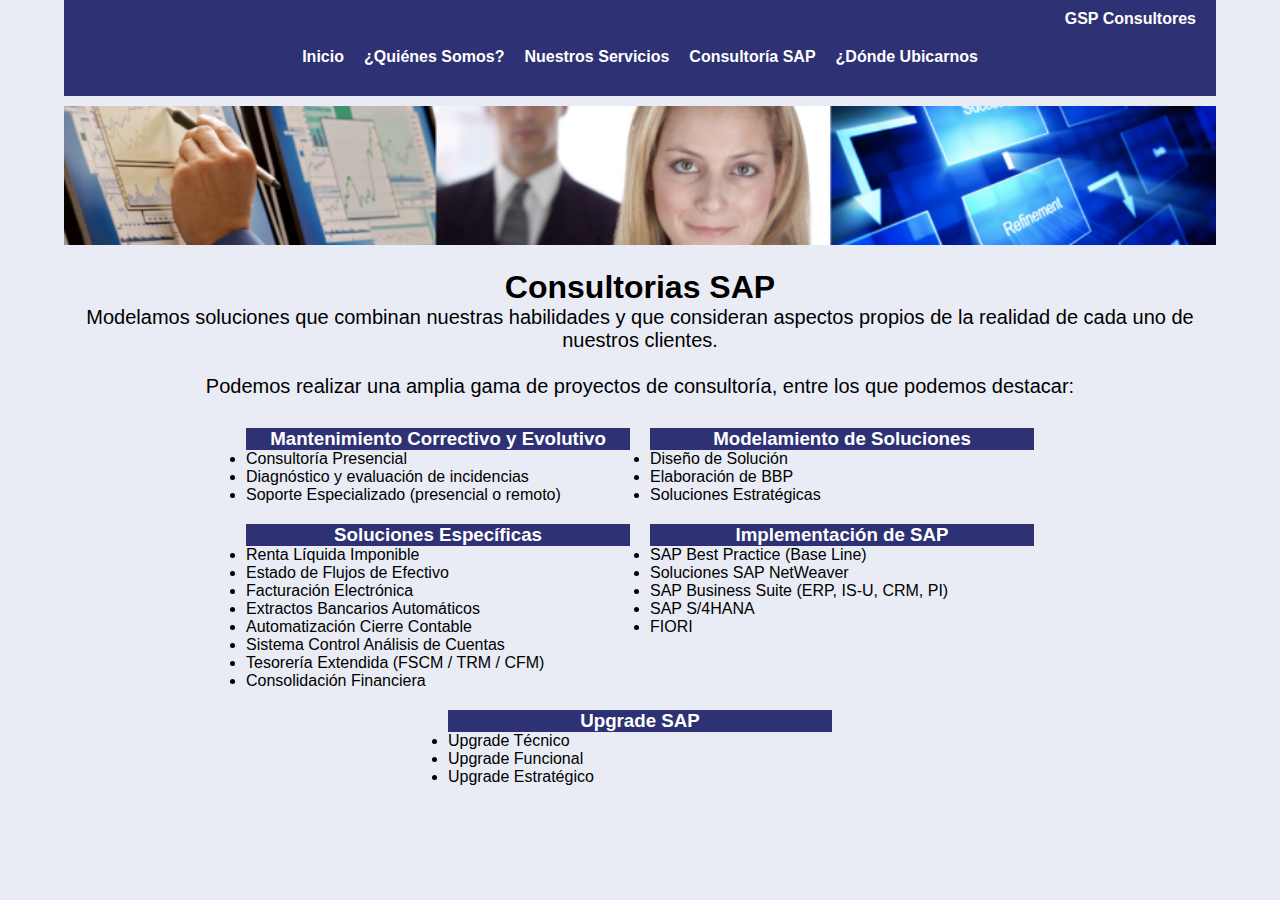
==== root/consultoria.html @ b908694a "nostros y servicios ok" ====
<!DOCTYPE html>
<html lang="es">
<head>
    <meta charset="UTF-8">
    <link rel="stylesheet" href="https://cdnjs.cloudflare.com/ajax/libs/font-awesome/6.4.2/css/all.min.css" integrity="sha512-z3gLpd7yknf1YoNbCzqRKc4qyor8gaKU1qmn+CShxbuBusANI9QpRohGBreCFkKxLhei6S9CQXFEbbKuqLg0DA==" crossorigin="anonymous" referrerpolicy="no-referrer" />
    <!-- Boostrap -->
    <link href="https://cdn.jsdelivr.net/npm/bootstrap@5.3.1/dist/css/bootstrap.min.css" rel="stylesheet" integrity="sha384-4bw+/aepP/YC94hEpVNVgiZdgIC5+VKNBQNGCHeKRQN+PtmoHDEXuppvnDJzQIu9" crossorigin="anonymous">
    <link rel="stylesheet" href="./style/style.css">
    <meta name="viewport" content="width=device-width, initial-scale=1.0">
    <title>GSP Consultores</title>
</head>
<body>
    <header>
        <div>
            <h4>GSP Consultores</h4>
        </div>
        <nav>
            <ul>
                <li><a href="./index.html">Inicio</a></li>
                <li><a href="./nosotros.html">¿Quiénes Somos?</a></li>
                <li><a href="./servicios.html">Nuestros Servicios</a></li>
                <li><a href="./consultoria.html">Consultoría SAP</a></li>
                <li><a href="#">¿Dónde Ubicarnos</a></li>
            </ul>
        </nav>
    </header>
    <main>
        <!-- Banner -->
        <div class="banner-container">
            <img src="./assets/banner.png" alt="banner gsp">
        </div>

        <!-- Consultoria -->
        <div class="consultoria-container">
            <h1>Consultorias SAP</h1>
            <p>Modelamos soluciones que combinan nuestras habilidades y que consideran aspectos
                propios de la realidad de cada uno de nuestros clientes.
            <br>
            <br>
            Podemos realizar una amplia gama de proyectos de consultoría, entre los que podemos
            destacar:</p>
        </div>



        <!-- Tarjetas -->
        <div class="consultoria-card-container">
            <div class="card-container">
                <div class="card">
                    <div class="card-header">
                        <h3>Mantenimiento Correctivo y Evolutivo</h3>
                    </div>
                    <div class="card-body">
                        <ul>
                            <li>Consultoría Presencial</li>
                            <li>Diagnóstico y evaluación de
                                incidencias</li>
                            <li>Soporte Especializado

                                (presencial o remoto)</li>
                        </ul>
                    </div>
                </div>

                <div class="card">
                    <div class="card-header">
                        <h3>Modelamiento de Soluciones</h3>
                    </div>
                    <div class="card-body">
                        <ul>
                            <li>Diseño de Solución</li>
                            <li>Elaboración de BBP</li>
                            <li>Soluciones Estratégicas</li>
                        </ul>
                    </div>
                </div>

                <div class="card">
                    <div class="card-header">
                        <h3>Soluciones Específicas</h3>
                    </div>
                    <div class="card-body">
                        <ul>
                            <li>Renta Líquida Imponible</li>
                            <li>Estado de Flujos de Efectivo</li>
                            <li>Facturación Electrónica</li>
                            <li>Extractos Bancarios Automáticos</li>
                            <li>Automatización Cierre Contable</li>
                            <li>Sistema Control Análisis de Cuentas</li>
                            <li>Tesorería Extendida (FSCM / TRM / CFM)</li>
                            <li>Consolidación Financiera</li>

                        </ul>
                    </div>
                </div>

                <div class="card">
                    <div class="card-header">
                        <h3>Implementación de SAP</h3>
                    </div>
                    <div class="card-body">
                        <ul>
                            <li>SAP Best Practice (Base Line)</li>
                            <li>Soluciones SAP NetWeaver</li>
                            <li>SAP Business Suite

                                (ERP, IS-U, CRM, PI)</li>
                                <li>SAP S/4HANA</li>
                                <li>FIORI</li>
                        </ul>
                    </div>
                </div>

                <div class="card">
                    <div class="card-header">
                        <h3>Upgrade SAP</h3>
                    </div>
                    <div class="card-body">
                        <ul>
                            <li>Upgrade Técnico</li>
                            <li>Upgrade Funcional</li>
                            <li>Upgrade Estratégico</li>
                                
                        </ul>
                    </div>
                </div>



        </div>
        

        
           

        

        

    </main>
    
</body>
</html>
---- root/style/style.css ----
*{
    margin: 0;
    padding: 0;
    box-sizing: border-box;
}

body{
    background-color: #e9ecf4;
	font-family: Roboto,sans-serif;;
    text-align: center;
}

a{
    text-decoration: none;
}

ul{
    list-style: none;
}

/* Estilos Header */

header{
    background-color: #2E3173;
    width: 90%;
    margin: auto;
}

header div h4{
    text-align: end;
    padding: 10px 20px 0 0 ;
    color: white;

}



header nav ul {
    display: flex;
    justify-content: center;
}

header nav ul li{
    padding: 20px 0 30px 0;
    font-weight: bold;
}

header nav ul li a{
    margin: 10px;
    color: white;
    
}

/* Estilos Banner */

.banner-container{
    width: 90%;
    margin: 10px auto 0 auto;
    
}

.banner-container img{
    width: 100%;
}

/* Estilos Box */

.box-container{
    width: 90%;
    margin: 10px auto 0 auto;
    display: flex;
    
}

.box-container .box-1{
    margin-right: 5px;
    width:100%;
    border: 3px solid #2E3173;
    padding: 20px;
   
}

.box-container .box-1 h2{
    margin-bottom: 20px;
}

.box-container .box-2{
    margin-left: 5px;
    width:100%;
    background-color: #2E3173;
    display: flex;
    justify-content: center;
    align-items: center;
    padding: 0 20px 0 20px;
 
}

.box-container .box-2 p{
    color: white;
    font-size: 18px;
    padding: 0 10px ;
}

.box-container .box-2 ul{
    list-style:inside
}

.box-container .box-2 li{
    color: white;
    font-size: 18px;
    padding: 0 10px ;
}

/* Seccion Nuestros Clientes */

.clientes-container{
    width: 90%;
    background-color: #2E3173;
    margin: 10px auto;
    height: auto;
}

.clientes-container h1{
    color: white;
    padding-top: 30px;
}

.clientes-container .box-container{
    width: 100%;
}

.clientes-container .box-1{
    background-color: white;
    margin: 20px;
       
}

.clientes-container .box-1 p{
    padding: 20px 100px;
    font-weight: bold;
}

.clientes-container .banderas{
    height: 200px;
    margin-bottom:10px;
}

/* Estilos Formulario */

.formulario-container{
    width: 90%;
    margin: auto;
    background-color: #2E3173;
    padding: 20px;
}

.form-floating{
    margin-top: 10px;
}

.formulario-container h2{
    color: white;

}


/* -------------------------------- Estilos Página Nosotros -------------------------------- */

/* Seccion Nosotros */

.us-container{
    width: 90%;
    margin: 10px auto;
}

.nosotros-container{
    display: flex;
    margin-top: 10px; 
}

.nosotros-container .nosotros-info{
    width: 100%;
    font-size: 20px;
    text-align: left;
}

.nosotros-container .nosotros-img{
    width: 100%;
    display: flex;
    justify-content: center;
    padding: 20px;
    
}

.nosotros-valores{
    margin-top: 20px;
}

.nosotros-valores p{
    text-align: left;
    font-size: 20px;
}


/* -------------------------------- Estilos Página Consultoria -------------------------------- */

.consultoria-container{
    margin: 20px auto;
    width: 90%;
}

.consultoria-container p{
    font-size: 20px;
    padding: 0 20px;
}

.consultoria-card-container{
    width: 90%;
    margin: auto;

}

.card-container{
    display: flex;
    flex-direction: row;
    flex-wrap: wrap;
    justify-content: center;
   

}

.card{
    margin: 10px;
    width: calc(100% /3);
}

.card-header{
    background-color: #2E3173;
    color: white;
}

.card ul li{
    list-style: disc;
    text-align: left;
}
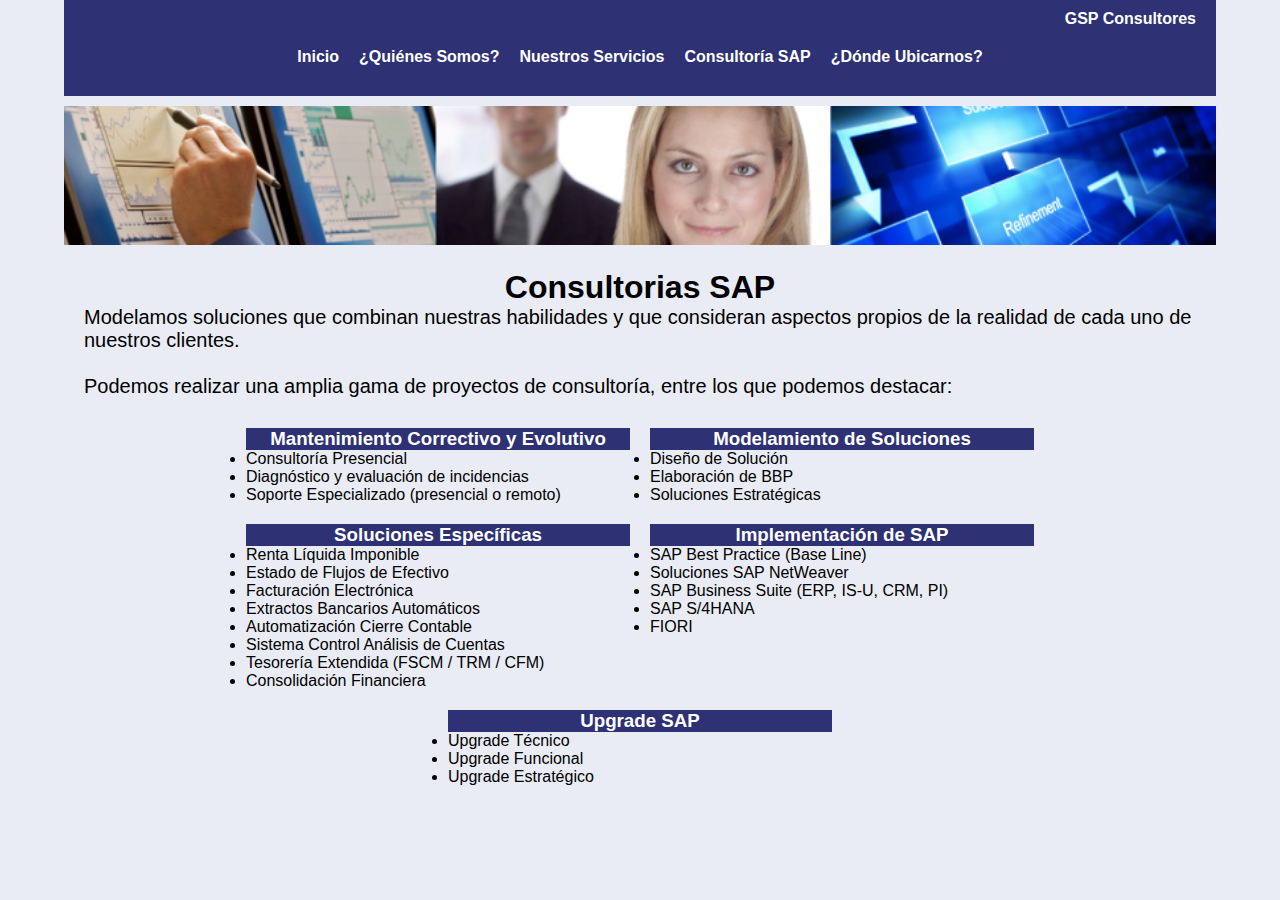
==== commit b2cc6ae3: "servicios ok" ====
--- a/root/consultoria.html
+++ b/root/consultoria.html
@@ -20,7 +20,7 @@
                 <li><a href="./nosotros.html">¿Quiénes Somos?</a></li>
                 <li><a href="./servicios.html">Nuestros Servicios</a></li>
                 <li><a href="./consultoria.html">Consultoría SAP</a></li>
-                <li><a href="#">¿Dónde Ubicarnos</a></li>
+                <li><a href="#">¿Dónde Ubicarnos?</a></li>
             </ul>
         </nav>
     </header>
--- a/root/style/style.css
+++ b/root/style/style.css
@@ -220,7 +220,7 @@
 
 }
 
-.card-container{
+.consultoria-card-container .card-container{
     display: flex;
     flex-direction: row;
     flex-wrap: wrap;
@@ -229,17 +229,46 @@
 
 }
 
-.card{
+.consultoria-card-container .card{
     margin: 10px;
     width: calc(100% /3);
 }
 
-.card-header{
-    background-color: #2E3173;
-    color: white;
-}
-
-.card ul li{
+.consultoria-card-container .card-header{
+    background-color: #2E3173;
+    color: white;
+}
+
+.consultoria-card-container .card ul li{
     list-style: disc;
     text-align: left;
+}
+
+/* -------------------------------- Estilos Página Servicios -------------------------------- */
+
+.servicios-container{
+    width: 90%;
+    margin: auto;
+}
+
+.enfoque-info{
+    text-align: left;
+}
+
+.modelo-container h2, p{
+    text-align: left;
+
+}
+
+.proyectos-container h2{
+    text-align: left;
+}
+
+.proyectos-container .card-header{
+    background-color: #2E3173;
+    color: white;
+}
+
+.proyectos-container .card{
+    margin-top: 10px;
 }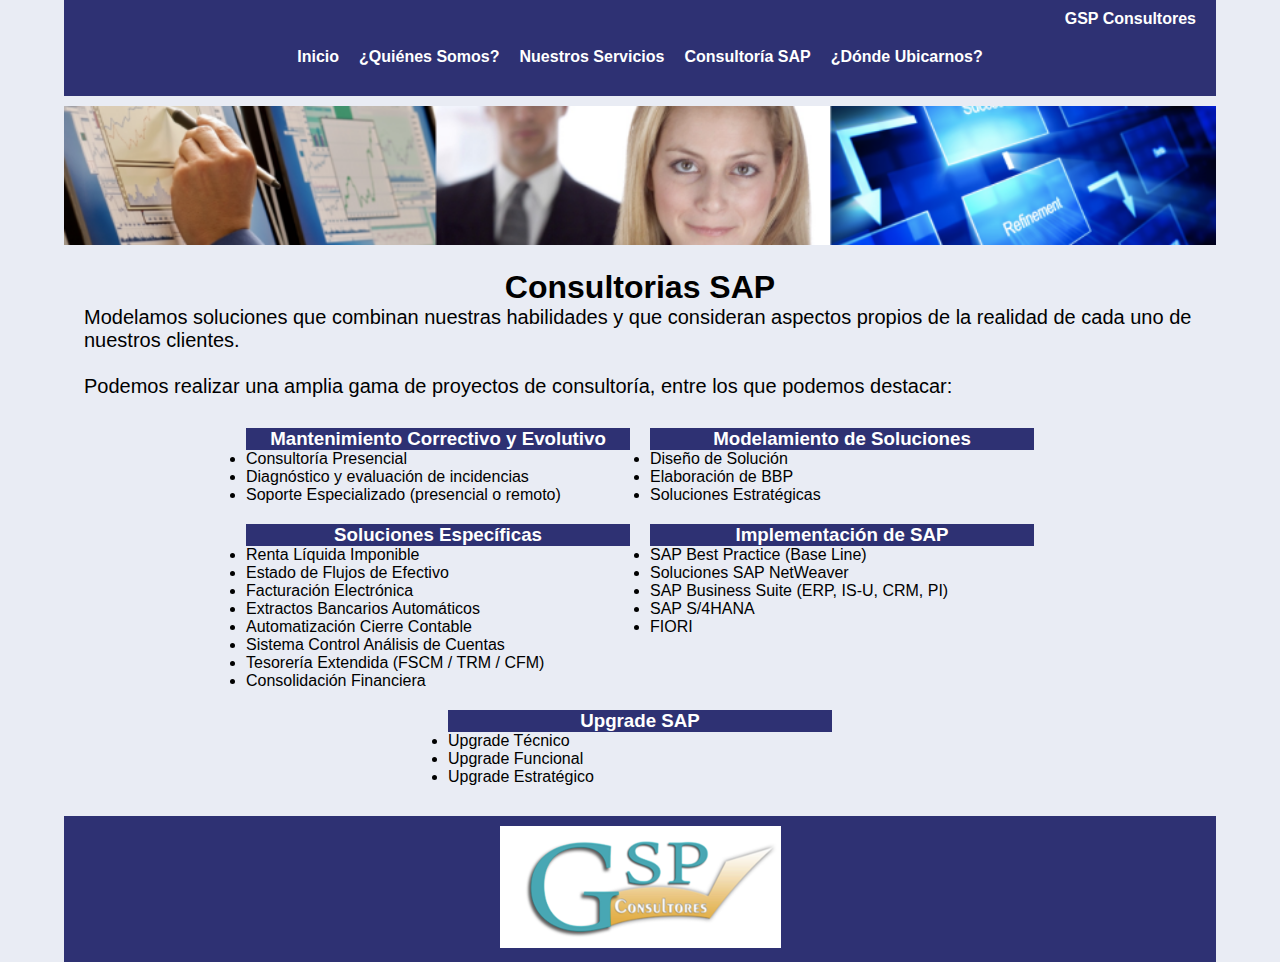
==== commit c7eee5e2: "formulario ok" ====
--- a/root/consultoria.html
+++ b/root/consultoria.html
@@ -138,6 +138,9 @@
         
 
     </main>
+    <footer>
+        <img src="./assets/logo.png" alt="logo">
+      </footer>
     
 </body>
 </html>--- a/root/style/style.css
+++ b/root/style/style.css
@@ -102,7 +102,8 @@
 }
 
 .box-container .box-2 ul{
-    list-style:inside
+    list-style:inside;
+    text-align: left;
 }
 
 .box-container .box-2 li{
@@ -141,13 +142,62 @@
 }
 
 .clientes-container .banderas{
-    height: 200px;
+    
     margin-bottom:10px;
 }
 
 /* Estilos Formulario */
 
-.formulario-container{
+.form-container{
+    width: 90%;
+    margin: auto;
+    background-color: #2E3173;
+    
+   
+}
+
+.form-container h3{
+    color: white;
+}
+
+form{
+    
+    max-width: 500px;
+    margin: auto;
+    padding: 10px 20px;
+    background-color: #2E3173;
+    
+}
+
+input, textarea{
+    width: 100%;
+    margin-bottom: 10px;
+    padding: 10px;
+}
+
+textarea{
+    min-height: 100px;
+    max-height: 200px;
+    max-width: 100%;
+}
+
+@media (max-width: 480px){
+    form{
+        width: 100%;
+    }
+}
+
+/* Footer */
+
+footer{
+    margin: 20px auto 0 auto;
+    background-color: #2E3173;
+    width: 90%;
+    padding: 10px;
+}
+
+
+/* .formulario-container{
     width: 90%;
     margin: auto;
     background-color: #2E3173;
@@ -161,7 +211,7 @@
 .formulario-container h2{
     color: white;
 
-}
+} */
 
 
 /* -------------------------------- Estilos Página Nosotros -------------------------------- */
@@ -260,6 +310,10 @@
 
 }
 
+.proyectos-container{
+    margin-top: 20px;
+}
+
 .proyectos-container h2{
     text-align: left;
 }
